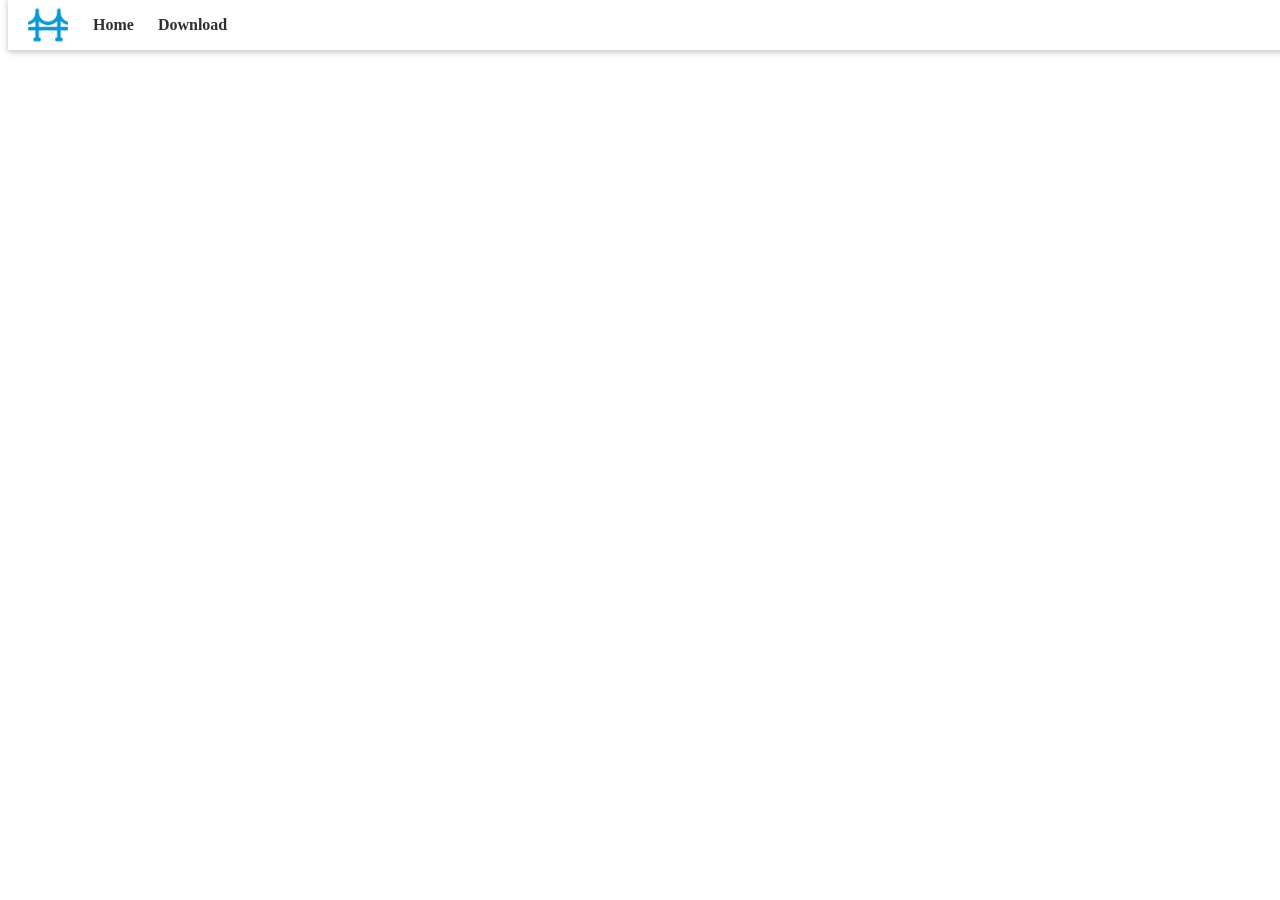
==== demo/index.html @ fc000620 "Update index.html" ====
<!DOCTYPE html>
<html>
<head>
    <meta charset="UTF-8">
    <meta http-equiv="X-UA-Compatible" content="IE=edge">
    <meta name="viewport" content="width=device-width, initial-scale=1.0">
    <title>Demo</title>
    <link rel="icon" href="../img/index-icon.png" type="image/x-icon" />
    <link href="https://cdn.jsdelivr.net/npm/bootstrap@5.0.1/dist/css/bootstrap.min.css" rel="stylesheet" integrity="sha384-+0n0xVW2eSR5OomGNYDnhzAbDsOXxcvSN1TPprVMTNDbiYZCxYbOOl7+AMvyTG2x" crossorigin="anonymous">
    <link href="../css/header.css" rel="stylesheet">
    <link href="./css/" rel="stylesheet">
</head>
<body>
    <!-- Header -->
    <div class="header">
        <a href="../" class="header-url">
            <img class="header-logo" src="../img/index-icon.png" alt="Logo">
            <h3 class="header-sitename"></h3>
        </a>
        <div class="header-url header-url-sm">
            <a href="../" class="header-url url-list"><strong>Home</strong></a>
            <a href="../download" class="header-url url-list"><strong>Download</strong></a>
        </div>
    </div>

    <!-- Body -->
    
</body>
</html>
---- css/header.css ----
/* Header */
.header {
    position: fixed;
    z-index: 999;
    width: 100%;
    height: 50px;
    margin: 0;
    top: 0;
    /*background-color: rgba(211, 211, 211, 0.96);
    box-shadow: 0 0 1px black;*/
    background-color: rgba(255, 255, 255, 0.96);
    /*box-shadow: 0 -13px 20px black;*/
    box-shadow: 0 1px 6px 0 rgb(32 33 36 / 28%);
    /*box-shadow: 0 2px 10px 0 rgb(0 0 0 / 10%);*/
    border: 1px solid #d9d9d9;
    border-top-style: none;
    border-left-style: none;
    border-right-style: none;
}
.header-logo {
    position: absolute;
    width: 40px;
    top: 50%;
    transform: translateY(-50%);
    left: 20px;
}
.header-sitename {
    position: absolute;
    top: 50%;
    transform: translateY(-50%);
    left: 67px;
}
.header-url {
    color: #303030;
    transition: 0.2s ease 0s;
}
.header-url:hover {
    color: slategray;
    transition: 0.2s ease 0s;
}
.header-url-sm {
    position: absolute;
    top: 50%;
    transform: translateY(-50%);
    left: 85px;
}
.url-list {
    text-decoration: none;
    margin-right: 20px;
}
@media only screen and (max-width: 400px) {
    .header-logo {
        left: 10px;
    }
    .header-sitename {
        left: 50px;
    }
    .header-url-sm {
        left: 65px;
    }
    .url-list {
        margin-right: 10px;
    }
}
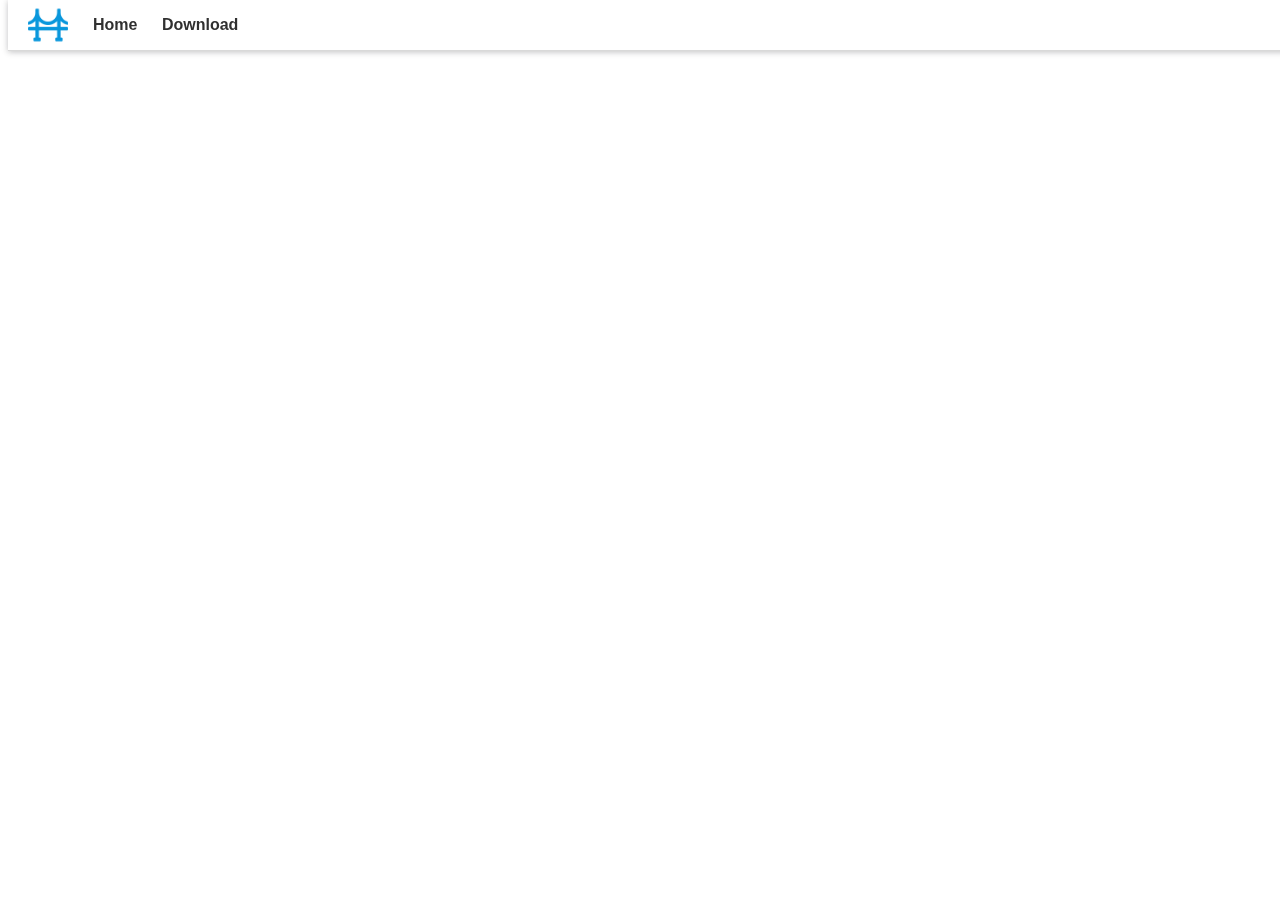
==== commit ab5bd30a: "Update" ====
--- a/demo/index.html
+++ b/demo/index.html
@@ -7,8 +7,9 @@
     <title>Demo</title>
     <link rel="icon" href="../img/index-icon.png" type="image/x-icon" />
     <link href="https://cdn.jsdelivr.net/npm/bootstrap@5.0.1/dist/css/bootstrap.min.css" rel="stylesheet" integrity="sha384-+0n0xVW2eSR5OomGNYDnhzAbDsOXxcvSN1TPprVMTNDbiYZCxYbOOl7+AMvyTG2x" crossorigin="anonymous">
+    <link href="../css/basic.css" rel="stylesheet">
     <link href="../css/header.css" rel="stylesheet">
-    <link href="./css/" rel="stylesheet">
+    <link href="./css/demo-index.css" rel="stylesheet">
 </head>
 <body>
     <!-- Header -->
--- a/css/basic.css
+++ b/css/basic.css
@@ -0,0 +1,3 @@
+body {
+    font-family: 微软雅黑, sans-serif;
+}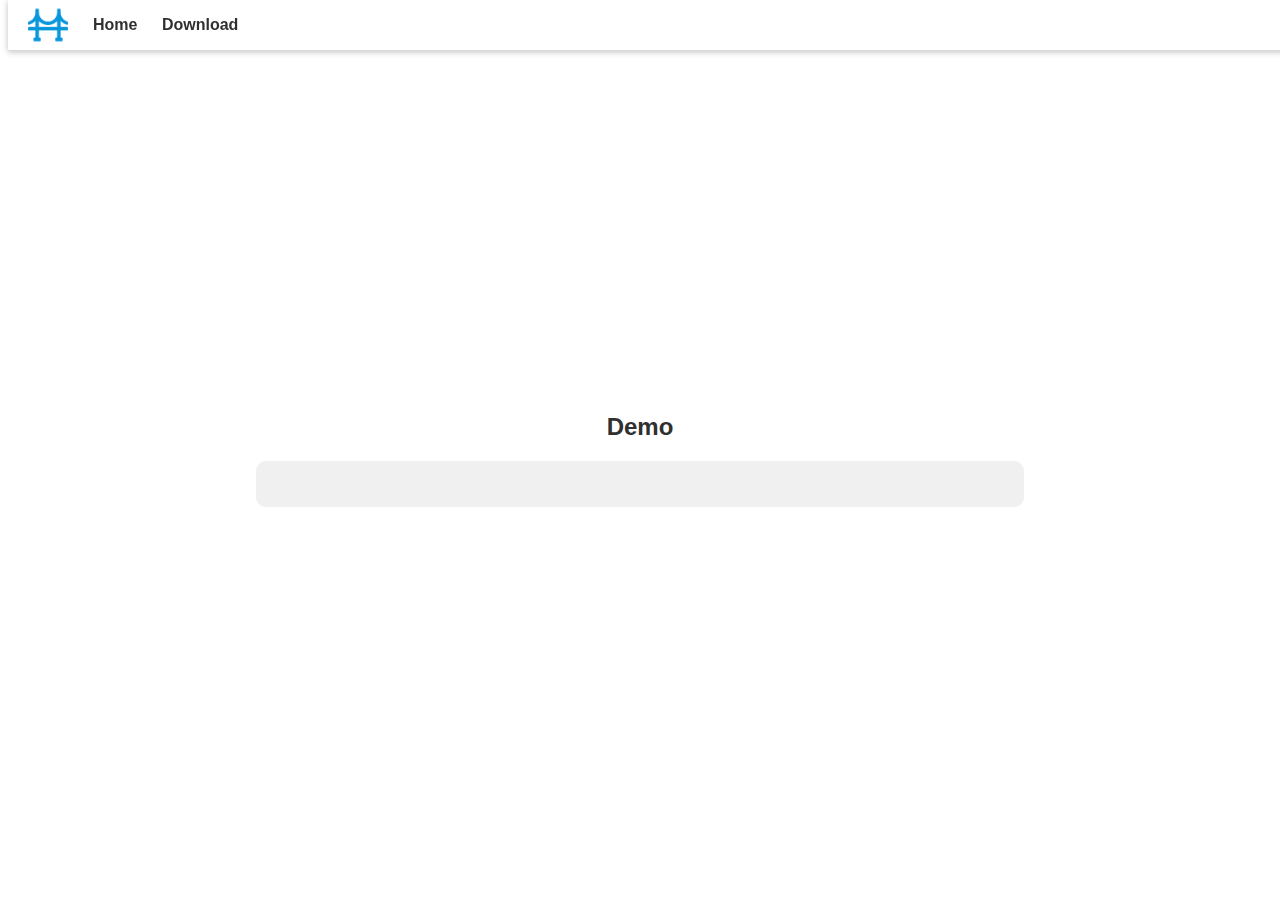
==== commit ac420565: "Update" ====
--- a/demo/index.html
+++ b/demo/index.html
@@ -25,6 +25,11 @@
     </div>
 
     <!-- Body -->
-    
+    <div class="container">
+        <h2>Demo</h2>
+        <div class="inner">
+            
+        </div>
+    </div>
 </body>
 </html>--- a/demo/css/demo-index.css
+++ b/demo/css/demo-index.css
@@ -0,0 +1,48 @@
+/* Body */
+.container {
+    position: absolute;
+    height: auto;
+    width: 60%;
+    padding: 0;
+    top: 50%;
+    left: 50%;
+    transform: translateX(-50%) translateY(-50%);
+    text-align: center;
+}
+h2 {
+    color: #303030;
+}
+.inner {
+    background-color: #f0f0f0;
+    padding: 3% 5%;
+    border-radius: 10px;
+}
+@media only screen and (max-width: 700px) {
+    .container {
+        width: 70%;
+    }
+}
+@media only screen and (max-width: 466px) {
+    .container {
+        width: 80%;
+    }
+    .inner {
+        padding: 5% 5%;
+    }
+}
+@media only screen and (max-width: 400px) {
+    .container {
+        width: 90%;
+    }
+    .inner {
+        padding: 8% 5%;
+    }
+    h2 {
+        margin-bottom: 25px;
+    }
+}
+@media only screen and (max-width: 349px) {
+    .container {
+        width: 95%;
+    }
+}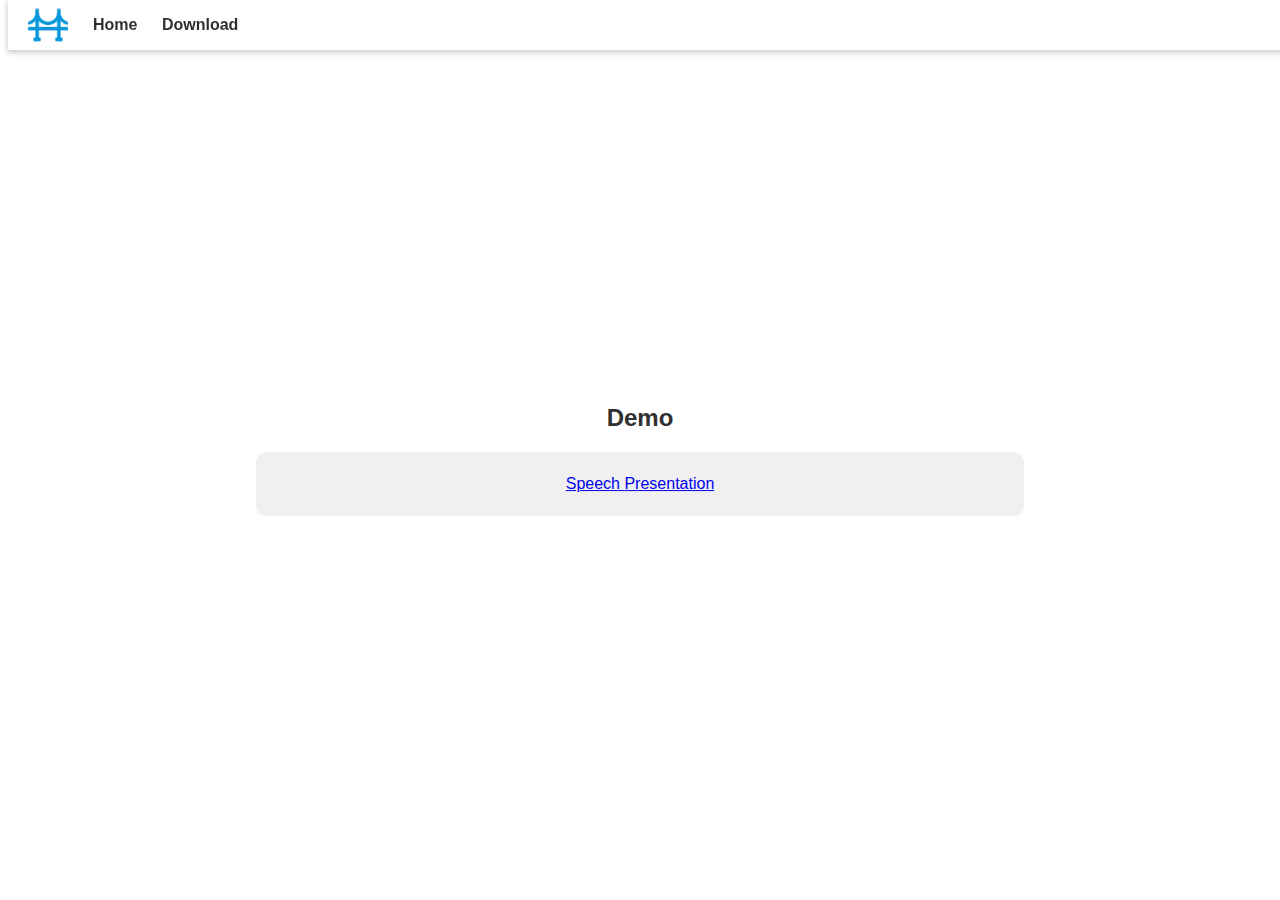
==== commit 14a0b96b: "Update index.html" ====
--- a/demo/index.html
+++ b/demo/index.html
@@ -28,7 +28,12 @@
     <div class="container">
         <h2>Demo</h2>
         <div class="inner">
-            
+            <a href="./speech/" class="btn btn-outline-primary" target="_blank">
+                Speech
+            </a>
+            <a href="./presentation/" class="btn btn-outline-primary" target="_blank">
+                Presentation
+            </a>
         </div>
     </div>
 </body>
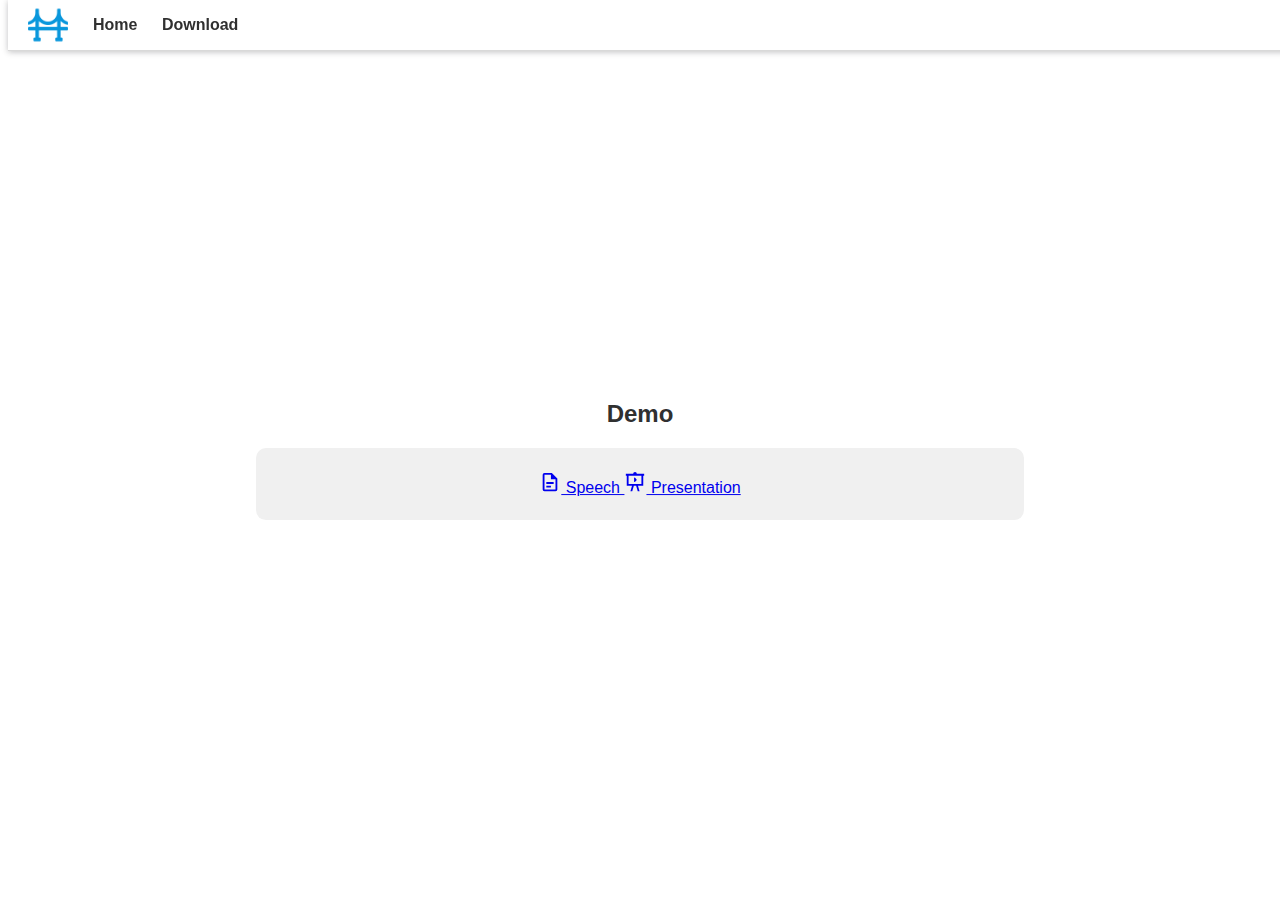
==== commit 0d249a00: "Update index.html" ====
--- a/demo/index.html
+++ b/demo/index.html
@@ -29,9 +29,18 @@
         <h2>Demo</h2>
         <div class="inner">
             <a href="./speech/" class="btn btn-outline-primary" target="_blank">
+                <svg style="width:22px;height:22px" viewBox="0 0 24 24">
+                    <path fill="currentColor" d="M6,2A2,2 0 0,0 4,4V20A2,2 0 0,0 6,22H18A2,2 0 0,0 20,20V8L14,2H6M6,4H13V9H18V20H6V4M8,12V14H16V12H8M8,16V18H13V16H8Z" />
+                </svg>
                 Speech
             </a>
             <a href="./presentation/" class="btn btn-outline-primary" target="_blank">
+                <!--<svg style="width:22px;height:22px" viewBox="0 0 24 24">
+                    <path fill="currentColor" d="M2,3H10A2,2 0 0,1 12,1A2,2 0 0,1 14,3H22V5H21V16H15.25L17,22H15L13.25,16H10.75L9,22H7L8.75,16H3V5H2V3M5,5V14H19V5H5Z" />
+                </svg>-->
+                <svg style="width:22px;height:22px" viewBox="0 0 24 24">
+                    <path fill="currentColor" d="M2,3H10A2,2 0 0,1 12,1A2,2 0 0,1 14,3H22V5H21V16H15.25L17,22H15L13.25,16H10.75L9,22H7L8.75,16H3V5H2V3M5,5V14H19V5H5M11.85,11.85C11.76,11.94 11.64,12 11.5,12A0.5,0.5 0 0,1 11,11.5V7.5A0.5,0.5 0 0,1 11.5,7C11.64,7 11.76,7.06 11.85,7.15L13.25,8.54C13.57,8.86 13.89,9.18 13.89,9.5C13.89,9.82 13.57,10.14 13.25,10.46L11.85,11.85Z" />
+                </svg>
                 Presentation
             </a>
         </div>
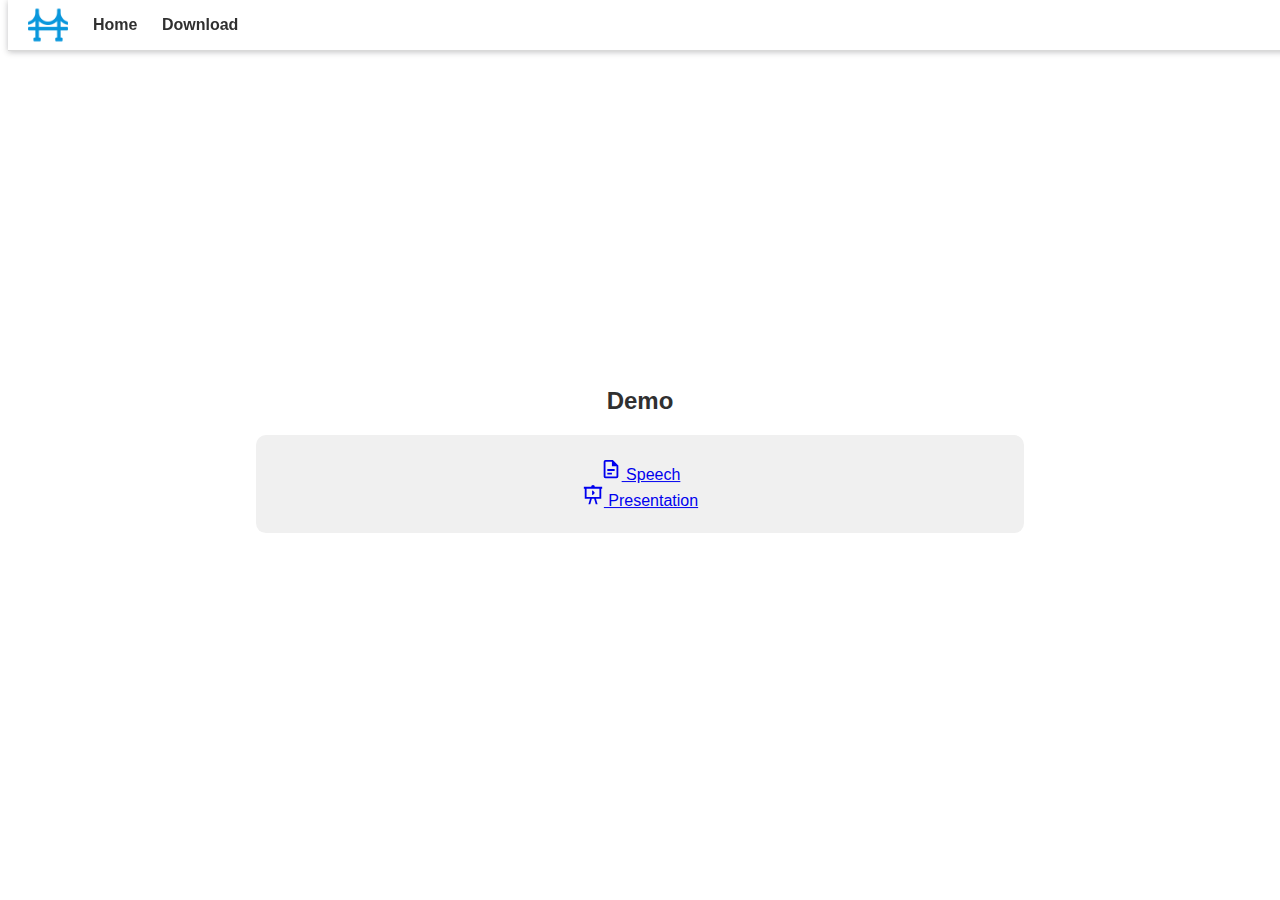
==== commit 2fc9d490: "Update" ====
--- a/demo/index.html
+++ b/demo/index.html
@@ -28,12 +28,13 @@
     <div class="container">
         <h2>Demo</h2>
         <div class="inner">
-            <a href="./speech/" class="btn btn-outline-primary" target="_blank">
+            <a href="./speech/" class="btn btn-outline-primary btn-01" target="_blank">
                 <svg style="width:22px;height:22px" viewBox="0 0 24 24">
                     <path fill="currentColor" d="M6,2A2,2 0 0,0 4,4V20A2,2 0 0,0 6,22H18A2,2 0 0,0 20,20V8L14,2H6M6,4H13V9H18V20H6V4M8,12V14H16V12H8M8,16V18H13V16H8Z" />
                 </svg>
                 Speech
             </a>
+            <br>
             <a href="./presentation/" class="btn btn-outline-primary" target="_blank">
                 <!--<svg style="width:22px;height:22px" viewBox="0 0 24 24">
                     <path fill="currentColor" d="M2,3H10A2,2 0 0,1 12,1A2,2 0 0,1 14,3H22V5H21V16H15.25L17,22H15L13.25,16H10.75L9,22H7L8.75,16H3V5H2V3M5,5V14H19V5H5Z" />
--- a/demo/css/demo-index.css
+++ b/demo/css/demo-index.css
@@ -16,6 +16,9 @@
     background-color: #f0f0f0;
     padding: 3% 5%;
     border-radius: 10px;
+}
+.btn-01 {
+    margin-bottom: 15px;
 }
 @media only screen and (max-width: 700px) {
     .container {
